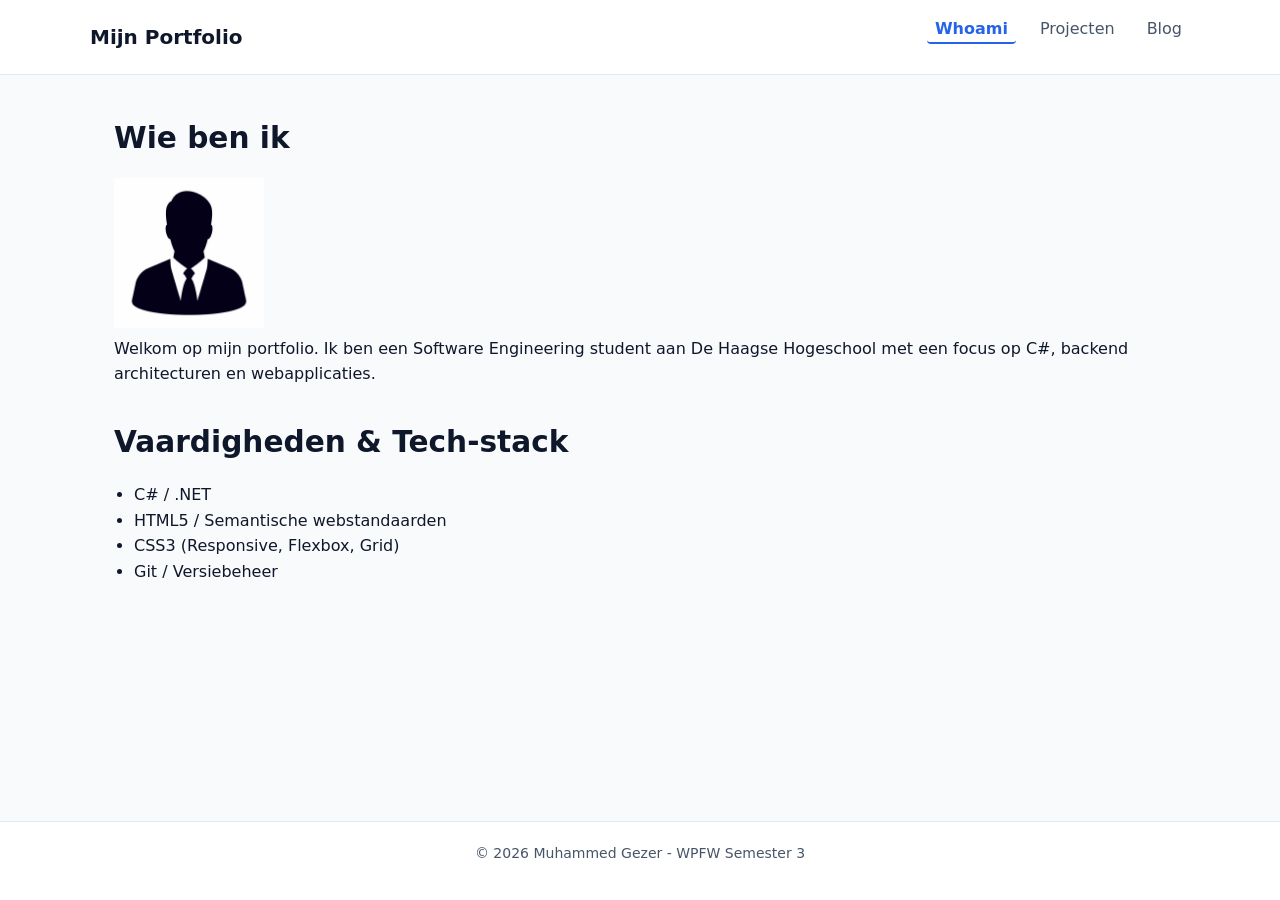
==== index.html @ a698a683 "update profielfoto" ====
<!DOCTYPE html>
<html lang="nl">
<head>
  <meta charset="UTF-8">
  <meta name="viewport" content="width=device-width, initial-scale=1.0">
  <meta name="description" content="Portfolio van een software engineering student - Whoami en achtergrond.">
  <title>Whoami | Portfolio</title>
  <link rel="stylesheet" href="css/style.css">
</head>
<body>
  <header>
    <div class="header-container">
      <h1 class="logo">Mijn Portfolio</h1>
      <nav aria-label="Hoofdnavigatie">
        <ul>
          <li><a href="index.html" class="active">Whoami</a></li>
          <li><a href="projects.html">Projecten</a></li>
          <li><a href="blog.html">Blog</a></li>
        </ul>
      </nav>
    </div>
  </header>

  <main>
    <section class="intro-section">
      <h2>Wie ben ik</h2>
    <img src="assets/images/profielfoto.jpg" alt="Profielfoto van Muhammed Gezer" width="150" height="150">
      <p>Welkom op mijn portfolio. Ik ben een Software Engineering student aan De Haagse Hogeschool met een focus op C#, backend architecturen en webapplicaties.</p>
    </section>

    <section class="skills-section">
      <h2>Vaardigheden & Tech-stack</h2>
      <ul>
        <li>C# / .NET</li>
        <li>HTML5 / Semantische webstandaarden</li>
        <li>CSS3 (Responsive, Flexbox, Grid)</li>
        <li>Git / Versiebeheer</li>
      </ul>
    </section>
  </main>

  <footer>
    <p>&copy; 2026 Muhammed Gezer - WPFW Semester 3</p>
  </footer>
</body>
</html>
---- css/style.css ----
/* --- 1. CSS Reset & Basisinstellingen --- */
*, *::before, *::after {
  box-sizing: border-box;
  margin: 0;
  padding: 0;
}

:root {
  --bg-primary: #f8fafc;
  --bg-surface: #ffffff;
  --text-main: #0f172a;       /* Hoog contrast (> 4.5:1 voor WCAG AA) */
  --text-muted: #475569;
  --primary: #2563eb;
  --primary-hover: #1d4ed8;
  --border: #e2e8f0;
  --font-family: system-ui, -apple-system, BlinkMacSystemFont, "Segoe UI", Roboto, sans-serif;
}

body {
  font-family: var(--font-family);
  background-color: var(--bg-primary);
  color: var(--text-main);
  line-height: 1.6;
  min-height: 100vh;
  display: flex;
  flex-direction: column;
}

/* --- 2. Navigatie & Header --- */
header {
  background-color: var(--bg-surface);
  border-bottom: 1px solid var(--border);
  padding: 1rem;
}

.header-container {
  display: flex;
  flex-direction: column;
  gap: 0.75rem;
  max-width: 1100px;
  margin: 0 auto;
}

.logo {
  font-size: 1.25rem;
  font-weight: 700;
  color: var(--text-main);
}

nav ul {
  list-style: none;
  display: flex;
  gap: 1rem;
  padding: 0;
}

nav a {
  text-decoration: none;
  color: var(--text-muted);
  font-weight: 500;
  padding: 0.25rem 0.5rem;
  border-radius: 4px;
  transition: color 0.2s, background-color 0.2s;
}

nav a:hover,
nav a:focus-visible {
  color: var(--primary);
  background-color: #eff6ff;
}

nav a.active {
  color: var(--primary);
  font-weight: 700;
  border-bottom: 2px solid var(--primary);
}

/* --- 3. Main Content & Layout --- */
main {
  flex: 1;
  width: 100%;
  max-width: 1100px;
  margin: 0 auto;
  padding: 1.5rem 1rem;
}

section {
  margin-bottom: 2rem;
}

h2 {
  font-size: 1.5rem;
  margin-bottom: 1rem;
  color: var(--text-main);
}

p {
  margin-bottom: 1rem;
}

ul {
  padding-left: 1.25rem;
  margin-bottom: 1rem;
}

/* Kaarten & Grid (Mobile basis: 1 kolom) */
.grid-container {
  display: grid;
  grid-template-columns: 1fr;
  gap: 1.25rem;
}

.card {
  background-color: var(--bg-surface);
  border: 1px solid var(--border);
  border-radius: 8px;
  padding: 1.25rem;
}

.card h3 {
  font-size: 1.15rem;
  margin-bottom: 0.5rem;
}

.card .meta {
  font-size: 0.85rem;
  color: var(--text-muted);
  margin-bottom: 0.75rem;
}

/* --- 4. Footer --- */
footer {
  background-color: var(--bg-surface);
  border-top: 1px solid var(--border);
  padding: 1.25rem 1rem;
  text-align: center;
  font-size: 0.875rem;
  color: var(--text-muted);
}

/* --- 5. Breakpoints (Media Queries) --- */

/* Tablet (~768px) */
@media (min-width: 768px) {
  .header-container {
    flex-direction: row;
    justify-content: space-between;
    align-items: center;
  }

  main {
    padding: 2.5rem 1.5rem;
  }

  .grid-container {
    grid-template-columns: repeat(2, 1fr);
  }
}

/* Desktop (>= 1024px) */
@media (min-width: 1024px) {
  h2 {
    font-size: 1.85rem;
  }

  .grid-container {
    gap: 1.75rem;
  }
}
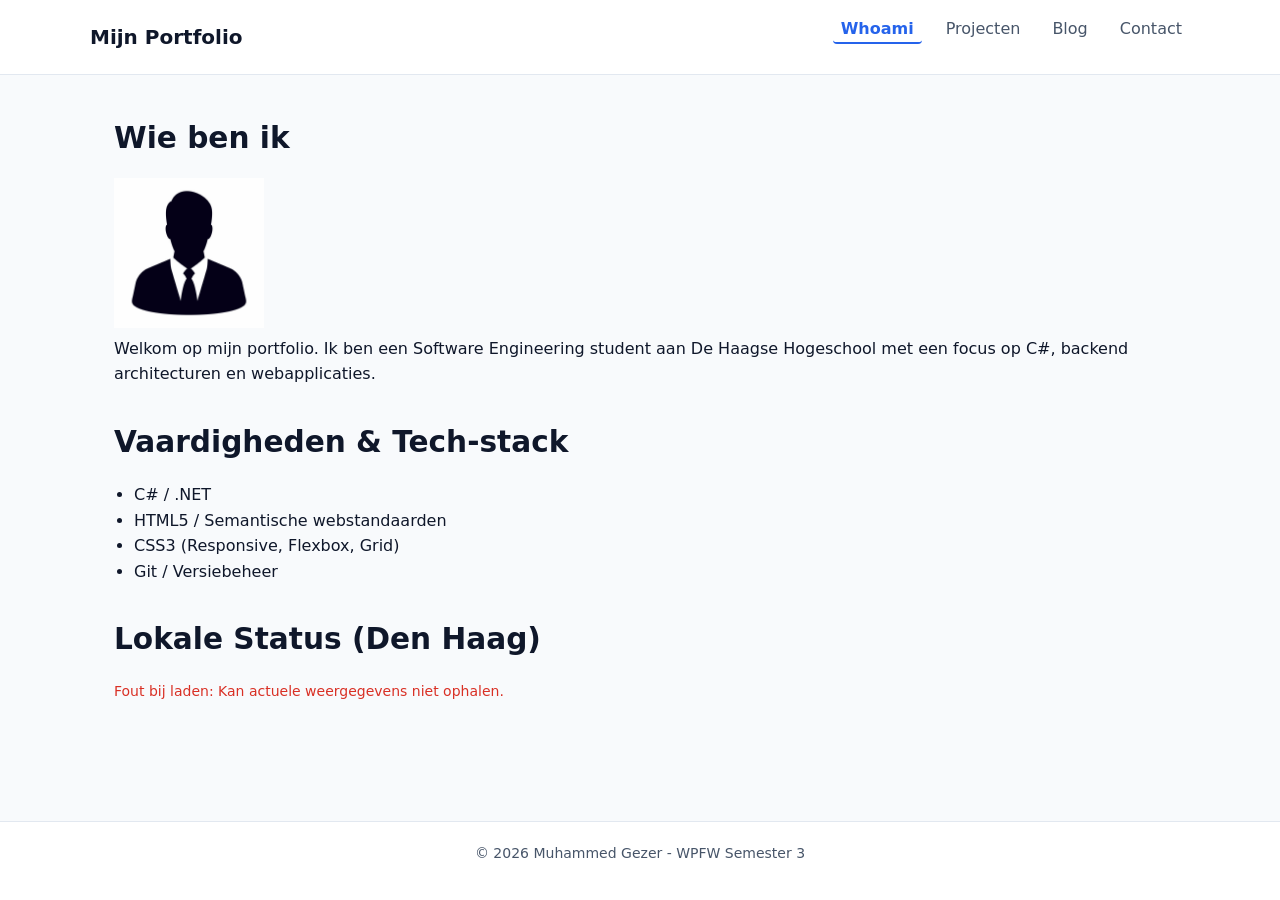
==== commit 464d4e69: "feat: voeg dynamische projecten, validatie, blog interactie en api status toe" ====
--- a/index.html
+++ b/index.html
@@ -1,6 +1,7 @@
 <!DOCTYPE html>
 <html lang="nl">
 <head>
+  <script src="js/api.js" defer></script>
   <meta charset="UTF-8">
   <meta name="viewport" content="width=device-width, initial-scale=1.0">
   <meta name="description" content="Portfolio van een software engineering student - Whoami en achtergrond.">
@@ -16,6 +17,7 @@
           <li><a href="index.html" class="active">Whoami</a></li>
           <li><a href="projects.html">Projecten</a></li>
           <li><a href="blog.html">Blog</a></li>
+          <li><a href="contact.html">Contact</a></li>
         </ul>
       </nav>
     </div>
@@ -37,6 +39,12 @@
         <li>Git / Versiebeheer</li>
       </ul>
     </section>
+    <section class="weather-section">
+  <h2>Lokale Status (Den Haag)</h2>
+  <div id="weather-container" aria-live="polite">
+    <!-- Wordt door js/api.js gevuld -->
+  </div>
+</section>
   </main>
 
   <footer>
--- a/css/style.css
+++ b/css/style.css
@@ -166,4 +166,87 @@
   .grid-container {
     gap: 1.75rem;
   }
+}
+/* --- Interactieve UI & Toegankelijkheid (Opdracht 2) --- */
+
+/* Filter- & actieknoppen */
+.filter-container {
+  display: flex;
+  gap: 0.5rem;
+  margin-bottom: 1.5rem;
+  flex-wrap: wrap;
+}
+
+.filter-btn, .toggle-btn {
+  padding: 0.5rem 1rem;
+  border: 1px solid #0056b3;
+  background-color: #ffffff;
+  color: #0056b3;
+  border-radius: 4px;
+  cursor: pointer;
+  font-weight: 500;
+  transition: all 0.2s ease;
+}
+
+.filter-btn:hover, .toggle-btn:hover {
+  background-color: #f0f4f8;
+}
+
+.filter-btn.active {
+  background-color: #0056b3;
+  color: #ffffff;
+}
+
+/* Formulier & Foutmeldingen */
+.form-group {
+  margin-bottom: 1.25rem;
+  display: flex;
+  flex-direction: column;
+}
+
+.form-group label {
+  font-weight: 600;
+  margin-bottom: 0.25rem;
+}
+
+.form-group input, 
+.form-group textarea {
+  padding: 0.6rem;
+  border: 1px solid #ccc;
+  border-radius: 4px;
+  font-family: inherit;
+  font-size: 1rem;
+}
+
+/* Rode rand bij fout */
+.form-group input[aria-invalid="true"],
+.form-group textarea[aria-invalid="true"] {
+  border-color: #d93025;
+  outline-color: #d93025;
+}
+
+.error-msg {
+  color: #d93025;
+  font-size: 0.875rem;
+  margin-top: 0.25rem;
+  min-height: 1.25rem;
+}
+
+/* Bevestigingsmelding */
+.alert-success {
+  background-color: #e6f4ea;
+  color: #137333;
+  border: 1px solid #ceead6;
+  padding: 1rem;
+  border-radius: 4px;
+  margin-bottom: 1.5rem;
+  font-weight: 500;
+}
+
+/* Extra content van blog */
+.blog-extra-content {
+  margin: 1rem 0;
+  padding: 0.75rem;
+  background-color: #f9f9f9;
+  border-left: 3px solid #0056b3;
 }
